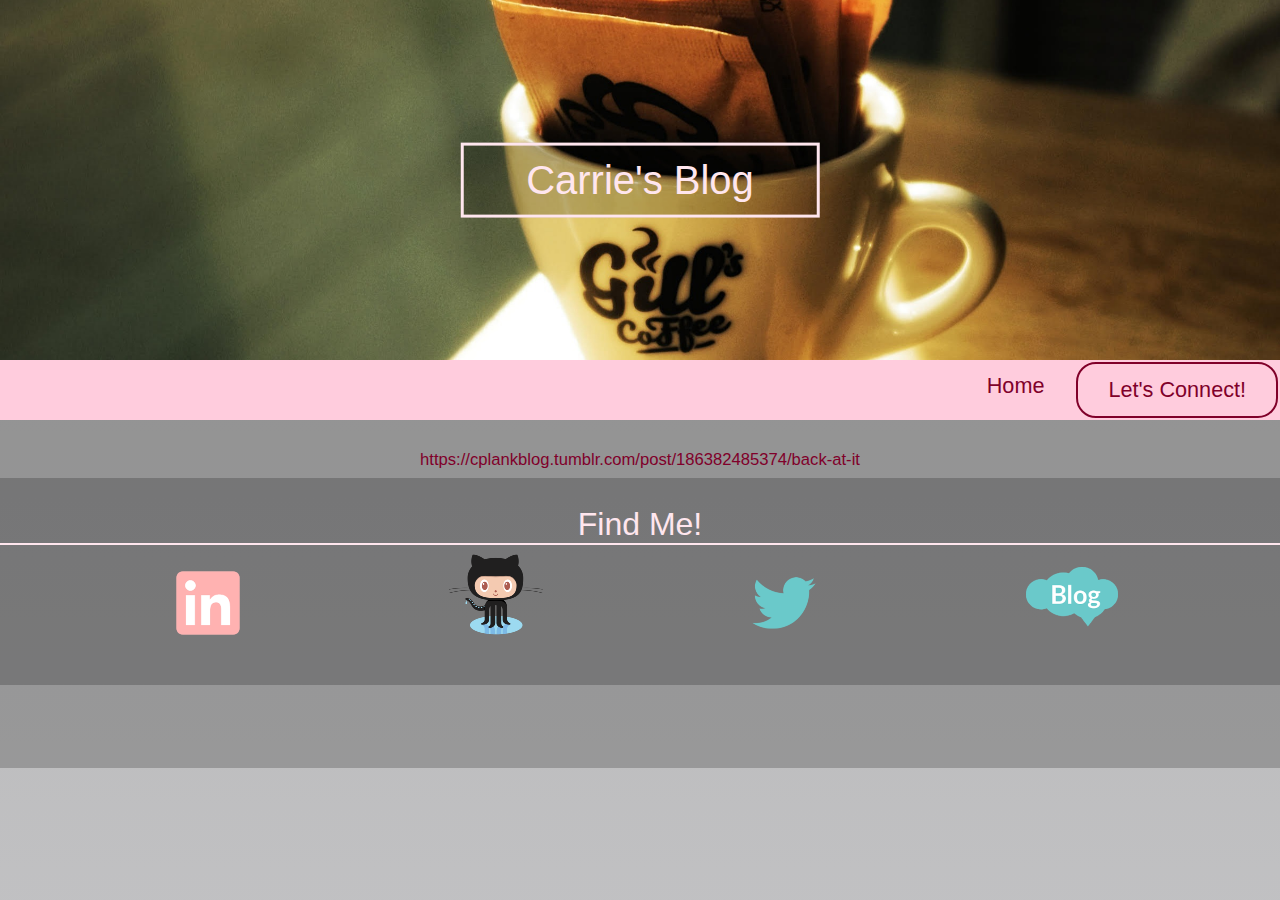
==== blog.html @ 2d7fef97 "added Blog page and new nav functionality" ====
<!doctype html>
<html lang="en">

<head>
    <title>Carrie's Blog</title>
    <!-- Required meta tags -->
    <meta charset="utf-8">
    <meta name="viewport" content="width=device-width, initial-scale=1, shrink-to-fit=no">

    <!-- Bootstrap CSS -->
    <link rel="stylesheet" href="https://stackpath.bootstrapcdn.com/bootstrap/4.3.1/css/bootstrap.min.css"
        integrity="sha384-ggOyR0iXCbMQv3Xipma34MD+dH/1fQ784/j6cY/iJTQUOhcWr7x9JvoRxT2MZw1T" crossorigin="anonymous">
    <!-- Stylesheet -->
    <link rel="stylesheet" href="assets/style.css">
</head>

<body>
    <header id="blog-header">
        <div class="content">
            <hgroup>
                <h1>Carrie's Blog</h1>
            </hgroup>
        </div>
        <div class="overlay"></div>
    </header>

    <section class="site" id="blog">
        <nav>
            <a class="float-right" id="connect-link" href="#connect">Let's Connect!</a>
            <a class="float-right" href="index.html">Home</a>

        </nav>

        <div class="container">
            <div class="row">
                <div class="col-md-2">

                </div>
                <div class="col-md-8">
                    <div class="tumblr-post"
                        data-href="https://embed.tumblr.com/embed/post/PXnM0LMeJ49OihZdS5vKBQ/186382485374"
                        data-did="02ec63c56da0ea1f2ba7c55ca7a884698dae2733"><a
                            href="https://cplankblog.tumblr.com/post/186382485374/back-at-it">https://cplankblog.tumblr.com/post/186382485374/back-at-it</a>
                    </div>
                    <div class="col-md-2">

                    </div>
                </div>

            </div>
        </div>

        <section class="connect" id="connect">
            <div class="flex-container">
                <h2 class="text-center">Find Me!</h2>
                <div class="row">
                    <div class="col-md-3">
                        <a href="https://www.linkedin.com/in/carrie-plank-22526861/" target="_blank">
                            <img class="social-media" src="assets/images/linkedIn.png"></a>
                    </div>
                    <div class="col-md-3">
                        <a href="https://github.com/cplank" target="_blank">
                            <img class="social-media" src="assets/images/Octocat.png"></a>
                    </div>
                    <div class="col-md-3">
                        <a href="https://twitter.com/cplankshepard" target="_blank">
                            <img class="social-media" src="assets/images/Twitter.png"></a>
                    </div>
                    <div class="col-md-3">
                        <a href="https://cplankblog.tumblr.com/" target="_blank">
                            <img class="social-media" src="assets/images/blog.png"></a>
                    </div>
                </div>
            </div>
        </section>
        <button onclick="topFunction()" id="blogBtn" title="Go to top">Up</button>

        <!-- Optional JavaScript -->
        <script> window.onscroll = function () { scrollFunction() };

            function scrollFunction() {
                if (document.body.scrollTop > 20 || document.documentElement.scrollTop > 20) {
                    document.getElementById("blogBtn").style.display = "block";
                } else {
                    document.getElementById("blogBtn").style.display = "none";
                }
            }

            // When the user clicks on the button, scroll to the top of the document
            function topFunction() {
                document.body.scrollTop = 0; // For Safari
                document.documentElement.scrollTop = 0; // For Chrome, Firefox, IE and Opera
            }
        </script>
        <!-- Tumblr -->
        <script async src="https://assets.tumblr.com/post.js"></script>
        <!-- jQuery first, then Popper.js, then Bootstrap JS -->
        <script src="https://code.jquery.com/jquery-3.3.1.slim.min.js"
            integrity="sha384-q8i/X+965DzO0rT7abK41JStQIAqVgRVzpbzo5smXKp4YfRvH+8abtTE1Pi6jizo"
            crossorigin="anonymous"></script>
        <script src="https://cdnjs.cloudflare.com/ajax/libs/popper.js/1.14.7/umd/popper.min.js"
            integrity="sha384-UO2eT0CpHqdSJQ6hJty5KVphtPhzWj9WO1clHTMGa3JDZwrnQq4sF86dIHNDz0W1"
            crossorigin="anonymous"></script>
        <script src="https://stackpath.bootstrapcdn.com/bootstrap/4.3.1/js/bootstrap.min.js"
            integrity="sha384-JjSmVgyd0p3pXB1rRibZUAYoIIy6OrQ6VrjIEaFf/nJGzIxFDsf4x0xIM+B07jRM"
            crossorigin="anonymous"></script>
</body>

</html>
---- assets/style.css ----
html, body {
  padding: 0;
  margin: 0;
  height: 100%;
  max-width: 100%;
}

html {
  font: 1em/1.5;
  -webkit-font-smoothing: antialiased;
  -moz-osx-font-smoothing: grayscale;
  text-rendering: optimizelegibility;
}

body {
  font-size: 1.3em;
  background: linear-gradient(0deg,rgba(48,48,54,0.3),rgba(0,0,0,0.3)),url(images/background.png);  
  background-attachment: fixed;
  background-position: center;
  background-repeat: no-repeat;
  background-size: cover;
}

header {
  height: 100%;
  position: relative;
  overflow: hidden;
  background: url(images/seattle_view.jpg) center no-repeat;
  background-size: cover;
}

#blog-header {
  height: 40%;
  position: relative;
  overflow: hidden;
  background: url(images/blog_banner_small.jpg) center no-repeat;
  background-size: cover;
}
header .content {
  position: absolute;
  top: 0;
  left: 0;
  right: 0;
  bottom: 0;
  z-index: 1;
}
header h1 {
  margin: 0;
  font-family: 'Noto Sans TC', sans-serif;
}

header h3 {
  font-family: 'Noto Sans TC', sans-serif;
}

header hgroup {
  -webkit-transform: translate(-50%, -50%);
  -moz-transform: translate(-50%, -50%);
  -ms-transform: translate(-50%, -50%);
  -o-transform: translate(-50%, -50%);
  transform: translate(-50%, -50%);
  display: inline-block;
  text-align: center;
  position: absolute;
  top: 50%;
  left: 50%;
  color: #ffe6ee;
  border: 3px solid #ffe6ee;
  background-color: rgba(0, 0, 0, 0.2);
  padding: .5em 3em;
  z-index: 2;
}
header .overlay {
  position: absolute;
  top: 0;
  right: 0;
  left: 0;
  bottom: 0;
  background:#333 center no-repeat;
  background-size: cover;
  z-index: 0;
  opacity: 0; 
  -webkit-filter: blur(4px);
}

.site {
  padding: 5em 0;
  text-align: center;
  font-size: .8em;
  color: #ffe6ee;
  font-family: 'Open Sans', sans-serif;
  background-color: rgba(0, 0, 0, 0.2);
  position:relative
}
.site a {
  color: #80002a;
  text-decoration: none;
}
.site a:hover {
  color: #80002a;
  text-shadow: 1px 1px 2px navy, 0 0 25px blueviolet, 0 0 5px pink;
}

#connect-link {
  border: 2px solid #80002a;
  margin: 2px; 
  border-radius: 20px;
}
#connect-link:hover {
  color: #ffe6ee;
  background: #80002a;
  
}
.site nav{
  position:absolute;
  top:0;
  left:0;
  background: #ffccdd;
  width:100%;
  z-index: 99999;
}
.site nav a{
  padding:10px 30px;
  font-size:1.3em;
  display:inline-block
}

.row {
    max-width: 90%;
    margin: 5px auto;
}
/* About me section */

.about-me-text {
  color: #ffe6ee;
  font-size: 25px;
  font-family: 'Hind Guntur', sans-serif;
}

.resume-text {
  color: #ffe6ee;
  font-size: 23px;
  font-family: 'Hind Guntur', sans-serif;
}

.resume-text a {
  color: #ffe6ee;
}

#about-me-pic{
  border: 6px double #ffe6ee;
  padding: 10px; 
}

/* Projets section */
.projects {
  padding: 2em 0;
  text-align: center;  
  font-size: .9em;
  color: #ffe6ee;
  font-family: 'Open Sans', sans-serif;
  position:relative;
  background-color: rgba(0, 0, 0, 0.2);
  
}

#projects-header, #portfolio-header {
  border-bottom: 2px solid #ffe6ee;
}

.projects img {
  width: 60%;
  border-radius: 100%;
  border: 3px double #ffe6ee;
  padding: 5px;
  }

  .projects h3 {
    border: 2px double #ffe6ee; 
  }

  /* Portfolio section */

.portfolio {
  padding: 2em 0;
  text-align: center;
  font-size: .9em;
  color: #ffe6ee;
  font-family: 'Open Sans', sans-serif;
  position:relative;
  background-color: rgba(0, 0, 0, 0.2);
}

.portfolio img {
  border-radius: 20%;
}

#portfolio-links {
  border: 2px double #ffe6ee; 
}

.education {
  padding: 2em 0;
  text-align: center;
  font-size: .8em;
  color: #444;
  position:relative
}

.connect {
  padding: 2em 0;
  text-align: center;
  font-size: .8em;
  color: #ffe6ee;
  font-family: 'Open Sans', sans-serif;
  position:relative;
  background-color: rgba(0, 0, 0, 0.2);
}

.connect h2 {
  border-bottom: 2px solid #ffe6ee;
  font-family: 'Open Sans', sans-serif;
}

.project-hr {
  border: 1px solid #ffe6ee;
}

.projects a, .portfolio a {
  color: #ffe6ee;
  text-decoration: underline;
}

.projects a:hover, .portfolio a:hover {
  text-shadow: 1px 1px 2px navy, 0 0 25px blueviolet, 0 0 5px pink;
}

.connect img:hover, .projects img:hover {
  animation: shake 0.5s;
  animation-iteration-count: infinite;
}

#instapotty-img {
  background-color: rgba(197, 145, 174, 0.3);
}
@keyframes shake {
  0% { transform: translate(1px, 1px) rotate(0deg); }
  10% { transform: translate(-1px, -2px) rotate(-1deg); }
  20% { transform: translate(-3px, 0px) rotate(1deg); }
  30% { transform: translate(3px, 2px) rotate(0deg); }
  40% { transform: translate(1px, -1px) rotate(1deg); }
  50% { transform: translate(-1px, 2px) rotate(-1deg); }
  60% { transform: translate(-3px, 1px) rotate(0deg); }
  70% { transform: translate(3px, 1px) rotate(-1deg); }
  80% { transform: translate(-1px, -1px) rotate(1deg); }
  90% { transform: translate(1px, 2px) rotate(0deg); }
  100% { transform: translate(1px, -2px) rotate(-1deg); }
}

#projects-link {
  text-decoration: none;
}

/* Blog */
.tumblr-post {
  padding: 0;
  margin: 0;
}

#blogBtn {
  display: none; /* Hidden by default */
  position: fixed; /* Fixed/sticky position */
  bottom: 20px; /* Place the button at the bottom of the page */
  right: 30px; /* Place the button 30px from the right */
  z-index: 99; /* Make sure it does not overlap */
  border: none; /* Remove borders */
  outline: none; /* Remove outline */
  background-color: #ffccdd; /* Set a background color */
  color: #80002a; /* Text color */
  cursor: pointer; /* Add a mouse pointer on hover */
  padding: 15px; /* Some padding */
  border-radius: 100%; /* Rounded corners */
  font-size: 18px; /* Increase font size */
}

#blogBtn:hover {
  background-color: white; /* Add a dark-grey background on hover */
}
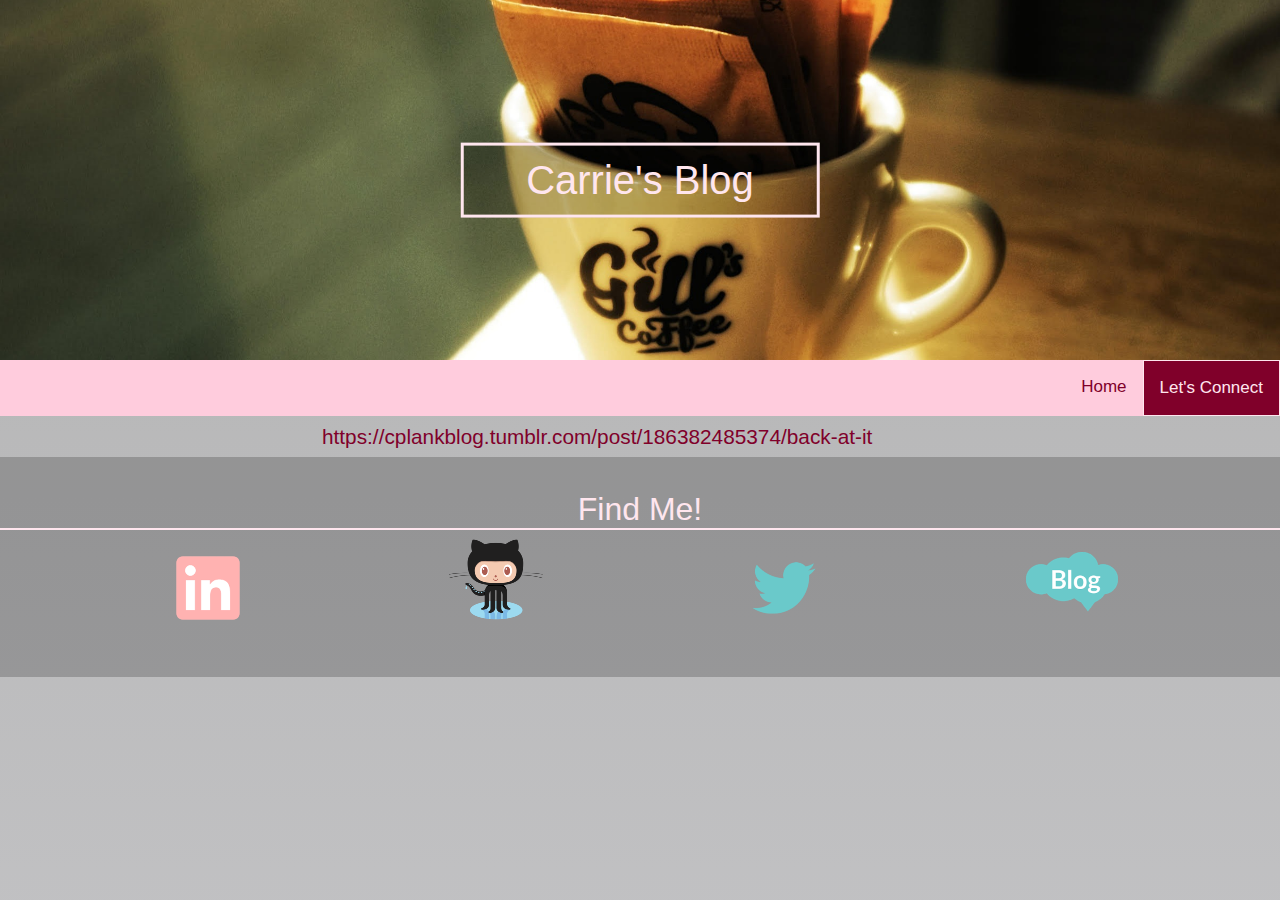
==== commit afd92b71: "mobile navbar, minor layout changes, picture updated" ====
--- a/blog.html
+++ b/blog.html
@@ -3,6 +3,9 @@
 
 <head>
     <title>Carrie's Blog</title>
+    <meta property='og:title' content="Carrie's Blog" />
+    <meta property='og:image' content="../assets/image/blog_banner_small.jpg" />
+    <meta property='og:description' content="Carrie's learning web development" />
     <!-- Required meta tags -->
     <meta charset="utf-8">
     <meta name="viewport" content="width=device-width, initial-scale=1, shrink-to-fit=no">
@@ -11,7 +14,7 @@
     <link rel="stylesheet" href="https://stackpath.bootstrapcdn.com/bootstrap/4.3.1/css/bootstrap.min.css"
         integrity="sha384-ggOyR0iXCbMQv3Xipma34MD+dH/1fQ784/j6cY/iJTQUOhcWr7x9JvoRxT2MZw1T" crossorigin="anonymous">
     <!-- Stylesheet -->
-    <link rel="stylesheet" href="assets/style.css">
+    <link rel="stylesheet" href="assets/blogstyle.css">
 </head>
 
 <body>
@@ -24,12 +27,18 @@
         <div class="overlay"></div>
     </header>
 
+
+    <div class="topnav" id="myTopnav">
+        <div class="navLinks">
+            <a href="index.html" class="active">Home</a>
+            <a href="#connect" id="connect-link">Let's Connect</a>
+            <a href="javascript:void(0);" class="icon" onclick="myFunction()">
+                <i class="fa fa-bars"></i>
+            </a>
+        </div>
+    </div>
+
     <section class="site" id="blog">
-        <nav>
-            <a class="float-right" id="connect-link" href="#connect">Let's Connect!</a>
-            <a class="float-right" href="index.html">Home</a>
-
-        </nav>
 
         <div class="container">
             <div class="row">
@@ -49,61 +58,73 @@
 
             </div>
         </div>
+    </section>
 
-        <section class="connect" id="connect">
-            <div class="flex-container">
-                <h2 class="text-center">Find Me!</h2>
-                <div class="row">
-                    <div class="col-md-3">
-                        <a href="https://www.linkedin.com/in/carrie-plank-22526861/" target="_blank">
-                            <img class="social-media" src="assets/images/linkedIn.png"></a>
-                    </div>
-                    <div class="col-md-3">
-                        <a href="https://github.com/cplank" target="_blank">
-                            <img class="social-media" src="assets/images/Octocat.png"></a>
-                    </div>
-                    <div class="col-md-3">
-                        <a href="https://twitter.com/cplankshepard" target="_blank">
-                            <img class="social-media" src="assets/images/Twitter.png"></a>
-                    </div>
-                    <div class="col-md-3">
-                        <a href="https://cplankblog.tumblr.com/" target="_blank">
-                            <img class="social-media" src="assets/images/blog.png"></a>
-                    </div>
+    <section class="connect" id="connect">
+        <div class="flex-container">
+            <h2 class="text-center">Find Me!</h2>
+            <div class="row">
+                <div class="col-md-3">
+                    <a href="https://www.linkedin.com/in/carrie-plank-22526861/" target="_blank">
+                        <img class="social-media" src="assets/images/linkedIn.png"></a>
+                </div>
+                <div class="col-md-3">
+                    <a href="https://github.com/cplank" target="_blank">
+                        <img class="social-media" src="assets/images/Octocat.png"></a>
+                </div>
+                <div class="col-md-3">
+                    <a href="https://twitter.com/cplankshepard" target="_blank">
+                        <img class="social-media" src="assets/images/Twitter.png"></a>
+                </div>
+                <div class="col-md-3">
+                    <a href="https://cplankblog.tumblr.com/" target="_blank">
+                        <img class="social-media" src="assets/images/blog.png"></a>
                 </div>
             </div>
-        </section>
-        <button onclick="topFunction()" id="blogBtn" title="Go to top">Up</button>
+        </div>
+    </section>
 
-        <!-- Optional JavaScript -->
-        <script> window.onscroll = function () { scrollFunction() };
+    <button onclick="topFunction()" id="blogBtn" title="Go to top">Up</button>
 
-            function scrollFunction() {
-                if (document.body.scrollTop > 20 || document.documentElement.scrollTop > 20) {
-                    document.getElementById("blogBtn").style.display = "block";
-                } else {
-                    document.getElementById("blogBtn").style.display = "none";
-                }
+    <!-- Optional JavaScript -->
+    <script> window.onscroll = function () { scrollFunction() };
+
+        function scrollFunction() {
+            if (document.body.scrollTop > 20 || document.documentElement.scrollTop > 20) {
+                document.getElementById("blogBtn").style.display = "block";
+            } else {
+                document.getElementById("blogBtn").style.display = "none";
             }
+        }
 
-            // When the user clicks on the button, scroll to the top of the document
-            function topFunction() {
-                document.body.scrollTop = 0; // For Safari
-                document.documentElement.scrollTop = 0; // For Chrome, Firefox, IE and Opera
+        // When the user clicks on the button, scroll to the top of the document
+        function topFunction() {
+            document.body.scrollTop = 0; // For Safari
+            document.documentElement.scrollTop = 0; // For Chrome, Firefox, IE and Opera
+        }
+
+        // Hamburger menu activate
+        function myFunction() {
+            var x = document.getElementById("navBar");
+            if (x.className === "topnav") {
+                x.className += " responsive";
+            } else {
+                x.className = "topnav";
             }
-        </script>
-        <!-- Tumblr -->
-        <script async src="https://assets.tumblr.com/post.js"></script>
-        <!-- jQuery first, then Popper.js, then Bootstrap JS -->
-        <script src="https://code.jquery.com/jquery-3.3.1.slim.min.js"
-            integrity="sha384-q8i/X+965DzO0rT7abK41JStQIAqVgRVzpbzo5smXKp4YfRvH+8abtTE1Pi6jizo"
-            crossorigin="anonymous"></script>
-        <script src="https://cdnjs.cloudflare.com/ajax/libs/popper.js/1.14.7/umd/popper.min.js"
-            integrity="sha384-UO2eT0CpHqdSJQ6hJty5KVphtPhzWj9WO1clHTMGa3JDZwrnQq4sF86dIHNDz0W1"
-            crossorigin="anonymous"></script>
-        <script src="https://stackpath.bootstrapcdn.com/bootstrap/4.3.1/js/bootstrap.min.js"
-            integrity="sha384-JjSmVgyd0p3pXB1rRibZUAYoIIy6OrQ6VrjIEaFf/nJGzIxFDsf4x0xIM+B07jRM"
-            crossorigin="anonymous"></script>
+        }
+    </script>
+    <!-- Tumblr -->
+    <script async src="https://assets.tumblr.com/post.js"></script>
+    <!-- jQuery first, then Popper.js, then Bootstrap JS -->
+    <script src="https://code.jquery.com/jquery-3.3.1.slim.min.js"
+        integrity="sha384-q8i/X+965DzO0rT7abK41JStQIAqVgRVzpbzo5smXKp4YfRvH+8abtTE1Pi6jizo"
+        crossorigin="anonymous"></script>
+    <script src="https://cdnjs.cloudflare.com/ajax/libs/popper.js/1.14.7/umd/popper.min.js"
+        integrity="sha384-UO2eT0CpHqdSJQ6hJty5KVphtPhzWj9WO1clHTMGa3JDZwrnQq4sF86dIHNDz0W1"
+        crossorigin="anonymous"></script>
+    <script src="https://stackpath.bootstrapcdn.com/bootstrap/4.3.1/js/bootstrap.min.js"
+        integrity="sha384-JjSmVgyd0p3pXB1rRibZUAYoIIy6OrQ6VrjIEaFf/nJGzIxFDsf4x0xIM+B07jRM"
+        crossorigin="anonymous"></script>
 </body>
 
 </html>--- a/assets/blogstyle.css
+++ b/assets/blogstyle.css
@@ -0,0 +1,198 @@
+/* Blog */
+
+html, body {
+    padding: 0;
+    margin: 0;
+    height: 100%;
+    max-width: 100%;
+  }
+  
+  html {
+    font: 1em/1.5;
+    -webkit-font-smoothing: antialiased;
+    -moz-osx-font-smoothing: grayscale;
+    text-rendering: optimizelegibility;
+  }
+  
+  body {
+    font-size: 1.3em;
+    background: linear-gradient(0deg,rgba(48,48,54,0.3),rgba(0,0,0,0.3)),url(images/background.png);  
+    background-attachment: fixed;
+    background-position: center;
+    background-repeat: no-repeat;
+    background-size: cover;
+  }
+
+header {
+    height: 40%;
+    position: relative;
+    overflow: hidden;
+    background: url(images/blog_banner_small.jpg) center no-repeat;
+    background-size: cover;
+  }
+
+  header .content {
+    position: absolute;
+    top: 0;
+    left: 0;
+    right: 0;
+    bottom: 0;
+    z-index: 1;
+  }
+  header h1 {
+    margin: 0;
+    font-family: 'Noto Sans TC', sans-serif;
+  }
+  
+  header h3 {
+    font-family: 'Noto Sans TC', sans-serif;
+  }
+  
+  header hgroup {
+    -webkit-transform: translate(-50%, -50%);
+    -moz-transform: translate(-50%, -50%);
+    -ms-transform: translate(-50%, -50%);
+    -o-transform: translate(-50%, -50%);
+    transform: translate(-50%, -50%);
+    display: inline-block;
+    text-align: center;
+    position: absolute;
+    top: 50%;
+    left: 50%;
+    color: #ffe6ee;
+    border: 3px solid #ffe6ee;
+    background-color: rgba(0, 0, 0, 0.2);
+    padding: .5em 3em;
+    z-index: 2;
+  }
+  header .overlay {
+    position: absolute;
+    top: 0;
+    right: 0;
+    left: 0;
+    bottom: 0;
+    background:#333 center no-repeat;
+    background-size: cover;
+    z-index: 0;
+    opacity: 0; 
+    -webkit-filter: blur(4px);
+  }
+  
+  a {
+    color: #80002a;
+    text-decoration: none;
+  }
+  
+  a:hover {
+    color: #80002a;
+    text-shadow: 1px 1px 2px navy, 0 0 25px blueviolet, 0 0 5px pink;
+  }
+  .topnav {
+    background-color: #ffccdd;
+    overflow: hidden;
+    width: 100%;
+  }
+  
+  .topnav a {
+    float: left;
+    display: block;
+    color: #80002a;
+    text-align: center;
+    padding: 14px 16px;
+    text-decoration: none;
+    font-size: 17px;
+  }
+  
+  .navLinks {
+    float: right;
+    font-family: 'Open Sans', sans-serif;
+  }
+  .topnav .icon {
+    display: none;
+  }
+  
+  #myTopnav {
+    overflow: hidden;
+    z-index: 99999;
+  }
+  
+  #connect-link {
+    background-color: #80002a;
+    color: #ffe6ee;
+    border: 1px solid #ffe6ee;;
+  }
+  #connect-link:hover {
+    background-color: #ffe6ee;
+    color:#80002a;
+    border: 1px solid #80002a;
+    
+  }
+  .sticky {
+    position: fixed;
+    top: 0;
+    width: 100%;
+  }
+  
+  .sticky + .section {
+    padding-top: 60px;
+  }
+  
+
+  .row {
+    max-width: 90%;
+    margin: 5px auto;
+}
+
+.tumblr-post {
+    padding: 0;
+    margin: 0;
+  }
+  
+  #blogBtn {
+    display: none; /* Hidden by default */
+    position: fixed; /* Fixed/sticky position */
+    bottom: 20px; /* Place the button at the bottom of the page */
+    right: 30px; /* Place the button 30px from the right */
+    z-index: 99; /* Make sure it does not overlap */
+    border: none; /* Remove borders */
+    outline: none; /* Remove outline */
+    background-color: #ffccdd; /* Set a background color */
+    color: #80002a; /* Text color */
+    cursor: pointer; /* Add a mouse pointer on hover */
+    padding: 15px; /* Some padding */
+    border-radius: 100%; /* Rounded corners */
+    font-size: 18px; /* Increase font size */
+  }
+  
+  #blogBtn:hover {
+    background-color: white; /* Add a dark-grey background on hover */
+  }
+
+  @keyframes shake {
+    0% { transform: translate(1px, 1px) rotate(0deg); }
+    10% { transform: translate(-1px, -2px) rotate(-1deg); }
+    20% { transform: translate(-3px, 0px) rotate(1deg); }
+    30% { transform: translate(3px, 2px) rotate(0deg); }
+    40% { transform: translate(1px, -1px) rotate(1deg); }
+    50% { transform: translate(-1px, 2px) rotate(-1deg); }
+    60% { transform: translate(-3px, 1px) rotate(0deg); }
+    70% { transform: translate(3px, 1px) rotate(-1deg); }
+    80% { transform: translate(-1px, -1px) rotate(1deg); }
+    90% { transform: translate(1px, 2px) rotate(0deg); }
+    100% { transform: translate(1px, -2px) rotate(-1deg); }
+  }
+
+  .connect {
+    padding: 2em 0;
+    text-align: center;
+    font-size: .8em;
+    color: #ffe6ee;
+    font-family: 'Open Sans', sans-serif;
+    position:relative;
+    background-color: rgba(0, 0, 0, 0.2);
+  }
+  
+  .connect h2 {
+    border-bottom: 2px solid #ffe6ee;
+    font-family: 'Open Sans', sans-serif;
+  }